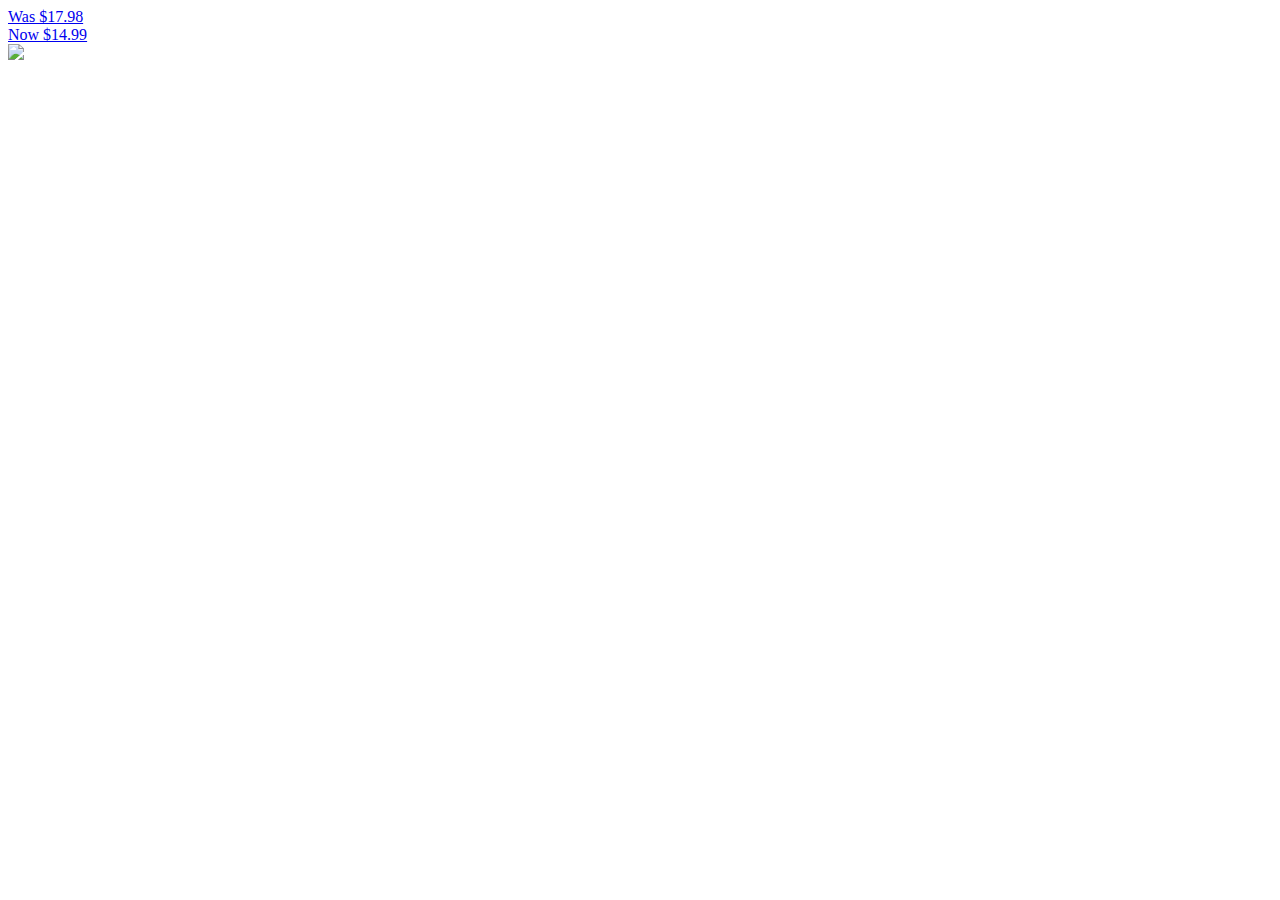
==== index.html @ 6a71d5e4 "Retargetting affiliate links." ====
<html>
  <head>
  </head>
  <body>
    <script src="checkout.js" id="zinc-checkout"
      zinc-selector="a"></script>
    <div class="products">
      <div class="product bordered span4">
        <a href="http://click.linksynergy.com/fs-bin/click?id=L2eQYoB*bSk&amp;subid=0&amp;offerid=206959.1&amp;type=10&amp;tmpid=1513&amp;RD_PARM1=http%3A%2F%2Fwww1.macys.com%2Fshop%2Fproduct%2Fstyle-co-top-long-sleeve-mock-turtleneck%3FID%3D970754%2526CategoryID%3D24118%2526LinkType%3D">
          <div class="overlay  top-left" id="old-price">Was $17.98</div>
          <div class="overlay  top-right" id="new-price">Now $14.99</div>
          <!-- <div class="overlay bottom-middle" id="name">Style&amp;co. Top, Long-Sleeve Mock Turtleneck</div> -->
          <img class="prod-image" src="http://slimages.macys.com/is/image/MCY/products/7/optimized/1324047_fpx.tif">
        </a>
      </div>
    </div>
  </body>
</html>
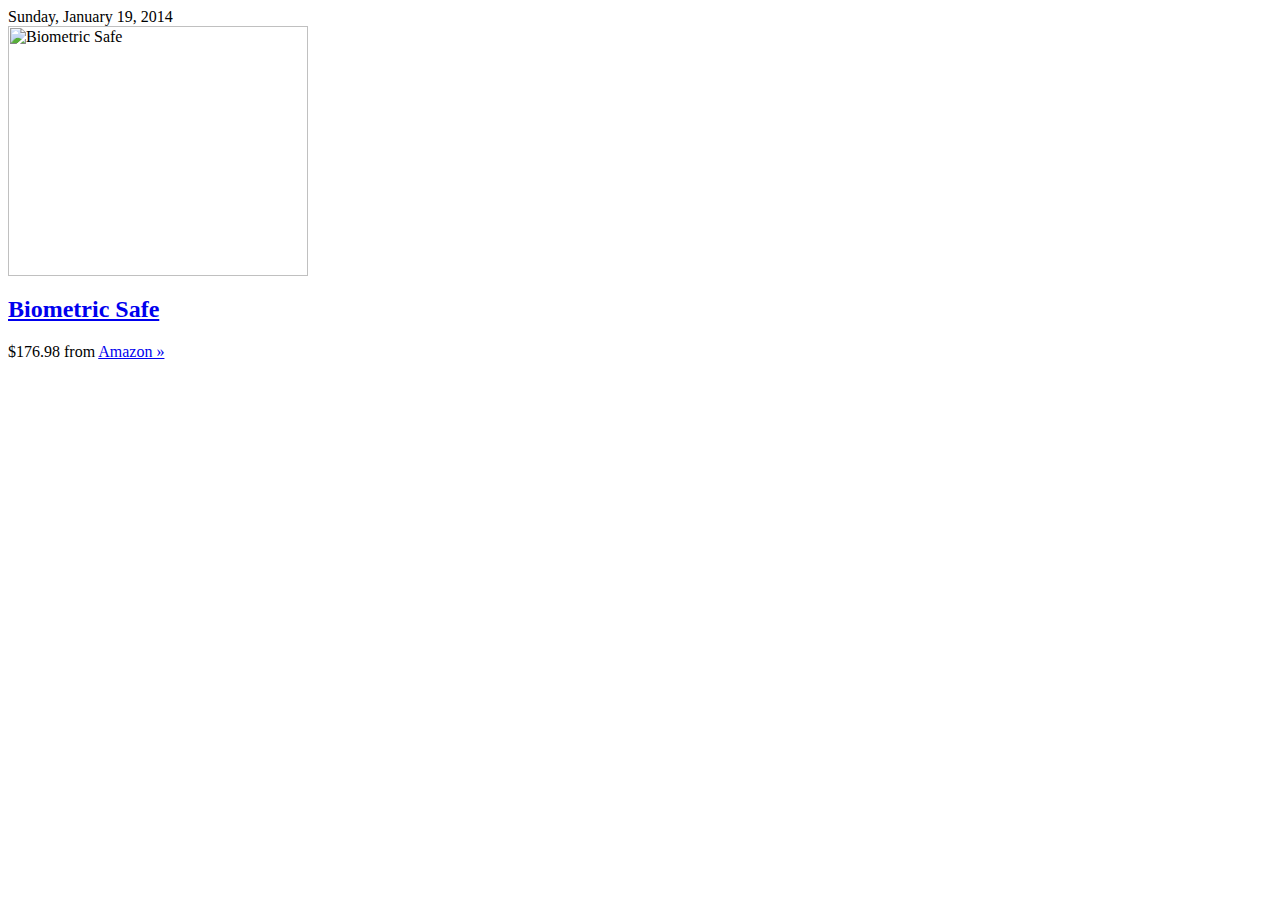
==== commit 957b0428: "Changes to allow for amzn urls." ====
--- a/index.html
+++ b/index.html
@@ -2,16 +2,21 @@
   <head>
   </head>
   <body>
-    <script src="checkout.js" id="zinc-checkout"
-      zinc-selector="a"></script>
-    <div class="products">
-      <div class="product bordered span4">
-        <a href="http://click.linksynergy.com/fs-bin/click?id=L2eQYoB*bSk&amp;subid=0&amp;offerid=206959.1&amp;type=10&amp;tmpid=1513&amp;RD_PARM1=http%3A%2F%2Fwww1.macys.com%2Fshop%2Fproduct%2Fstyle-co-top-long-sleeve-mock-turtleneck%3FID%3D970754%2526CategoryID%3D24118%2526LinkType%3D">
-          <div class="overlay  top-left" id="old-price">Was $17.98</div>
-          <div class="overlay  top-right" id="new-price">Now $14.99</div>
-          <!-- <div class="overlay bottom-middle" id="name">Style&amp;co. Top, Long-Sleeve Mock Turtleneck</div> -->
-          <img class="prod-image" src="http://slimages.macys.com/is/image/MCY/products/7/optimized/1324047_fpx.tif">
-        </a>
+    <div class="prodContainer middle" style="height: 330px">
+      <div class="datePosted">
+        Sunday, January 19, 2014
+      </div>
+
+      <div class="featImage" id="2784">
+          <img alt="Biometric Safe" title="Biometric Safe" width="300" height="250" src="http://static.dudeiwantthat.com/household/security/resize(300,250)/biometric-safe-11006.jpg"></a>
+      </div>
+
+      <div class="title">
+        <h2><a rel="bookmark" href="/household/security/biometric-safe.asp">Biometric Safe</a></h2>
+      </div>
+
+      <div class="price">
+        $176.98 <span class="grey font80">from</span> <a class="out amzn" rel="nofollow" target="_blank" data-sid="3554" href="http://www.amzn.com/B002AQ0PFW/?tag=duiwath-20">Amazon »</a>
       </div>
     </div>
   </body>
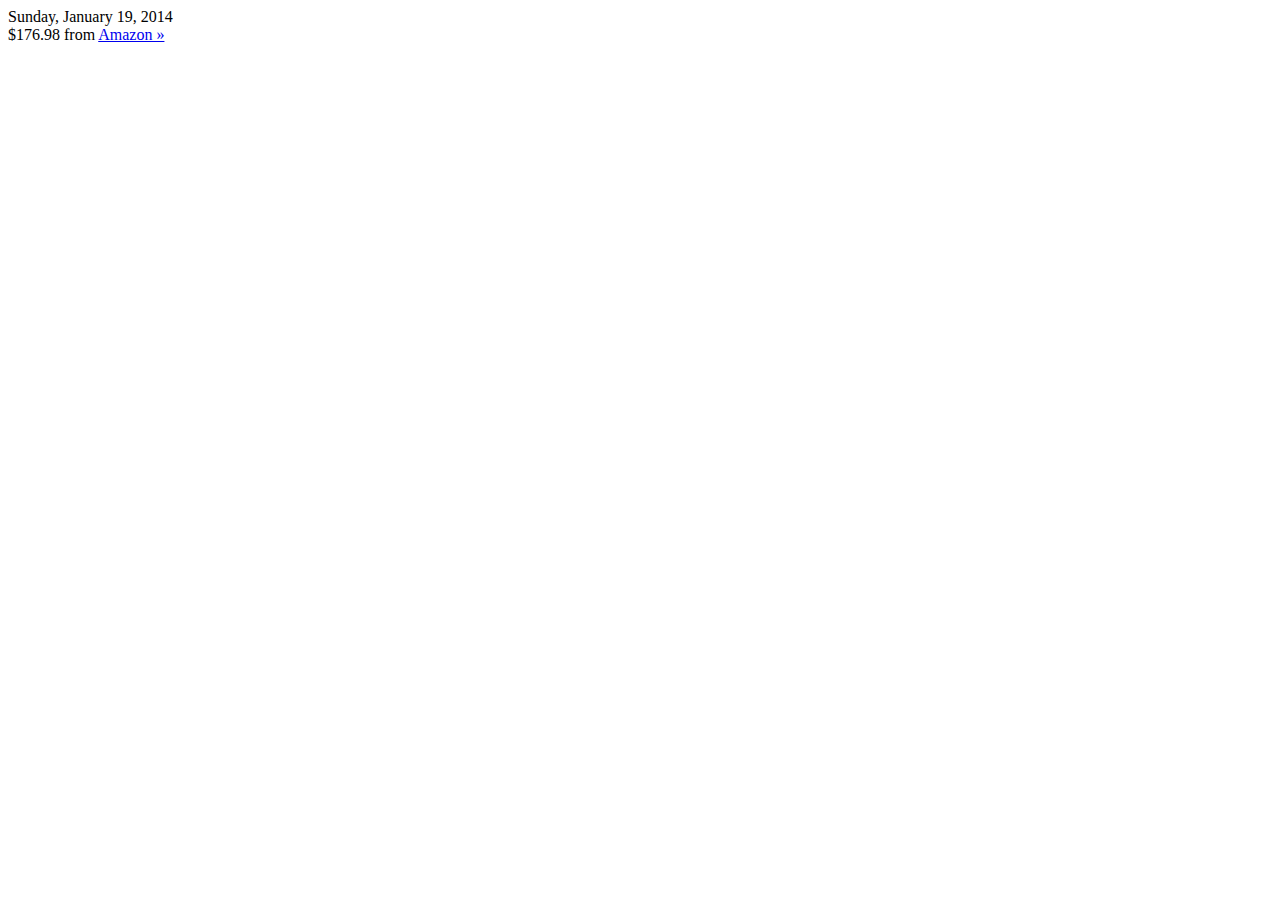
==== commit 25471618: "Resizing is no longer a loop." ====
--- a/index.html
+++ b/index.html
@@ -1,5 +1,6 @@
 <html>
   <head>
+    <script src="checkout.js"></script>
   </head>
   <body>
     <div class="prodContainer middle" style="height: 330px">
@@ -8,11 +9,9 @@
       </div>
 
       <div class="featImage" id="2784">
-          <img alt="Biometric Safe" title="Biometric Safe" width="300" height="250" src="http://static.dudeiwantthat.com/household/security/resize(300,250)/biometric-safe-11006.jpg"></a>
       </div>
 
       <div class="title">
-        <h2><a rel="bookmark" href="/household/security/biometric-safe.asp">Biometric Safe</a></h2>
       </div>
 
       <div class="price">
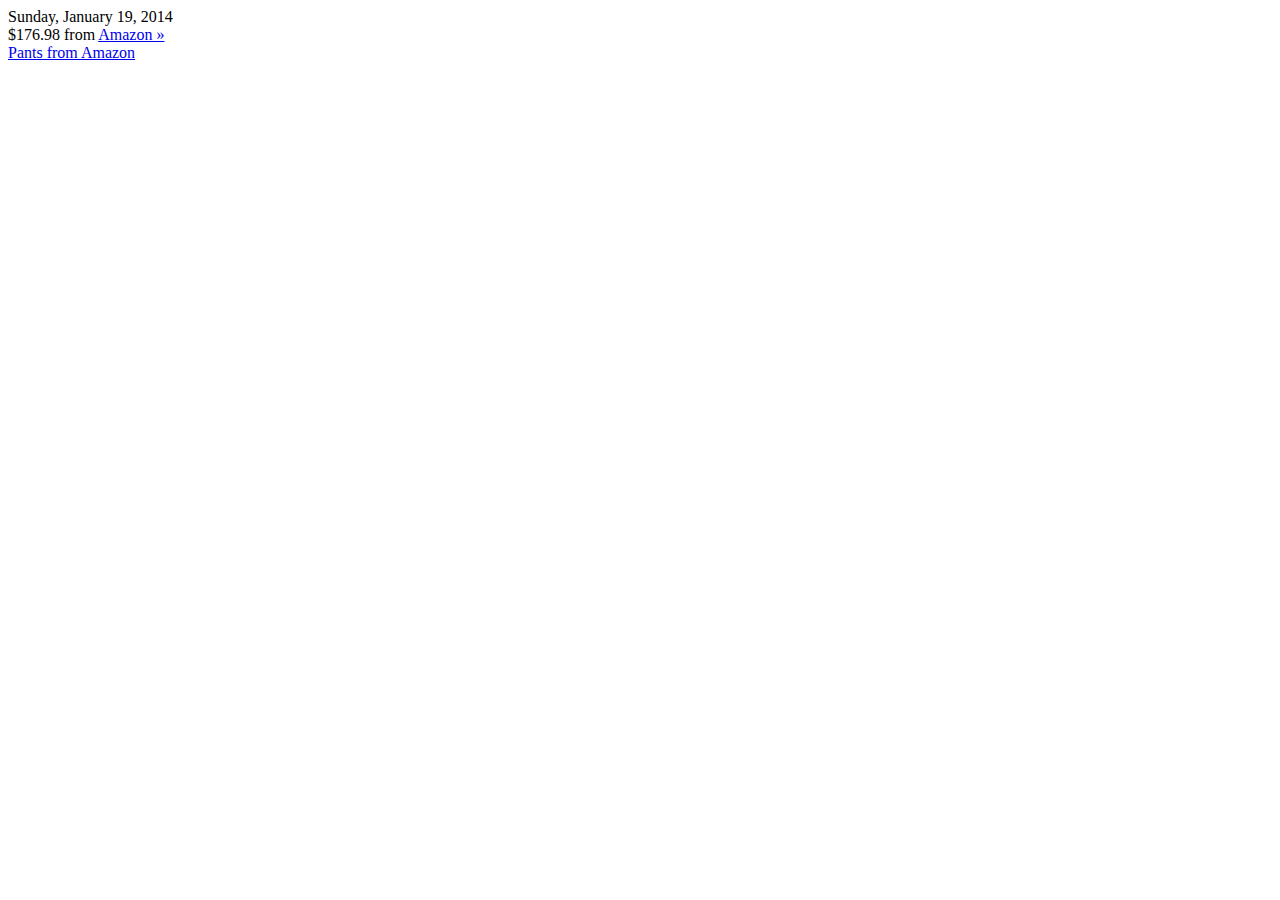
==== commit c51b21f1: "Putting space in product name" ====
--- a/index.html
+++ b/index.html
@@ -17,6 +17,9 @@
       <div class="price">
         $176.98 <span class="grey font80">from</span> <a class="out amzn" rel="nofollow" target="_blank" data-sid="3554" href="http://www.amzn.com/B002AQ0PFW/?tag=duiwath-20">Amazon »</a>
       </div>
+      <div class="">
+        <a href="http://www.amazon.com/Haggar-Gabardine-Plain-Front-Heather/dp/B004D38PCK/ref=sr_1_15?ie=UTF8&qid=1390257030&sr=8-15&keywords=pants">Pants from Amazon</a>
+      </div>
     </div>
   </body>
 </html>
